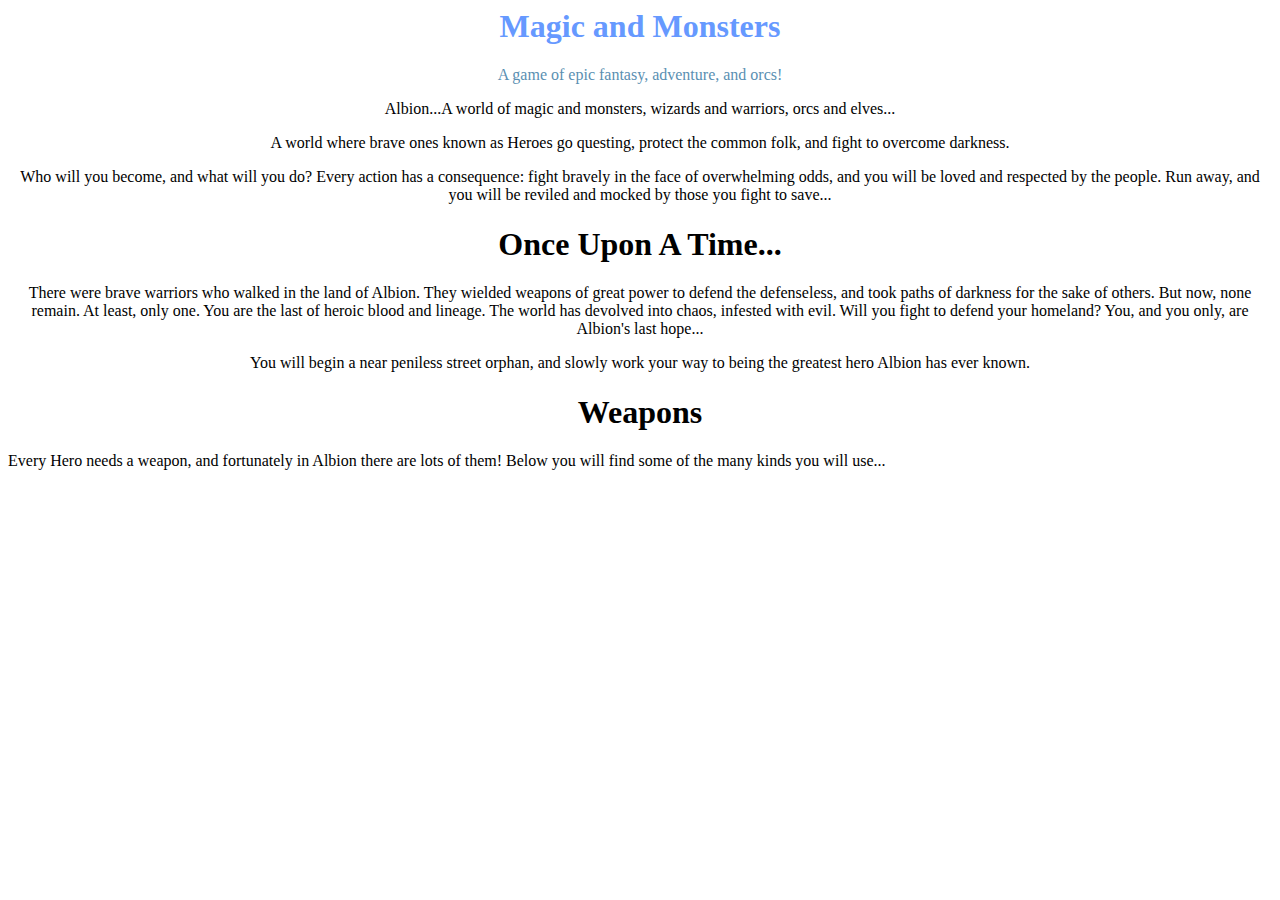
==== public/index.html @ d41577e8 "Problem Solved index.html" ====
<html>
  <head>
    <link rel="stylesheet" href="/css/Magicandmonster.css" />
  </head>
  <body>
    <div class="container">
      <h1 style="text-align: center; color: #6699ff;">Magic and Monsters</h1>
      <p style="color: #5A8FB2; text-align: center;">A game of epic fantasy, adventure, and orcs!</p>
    </div>
    <p style="text-align: center;">Albion...A world of magic and monsters, wizards and warriors, orcs and elves...</p>
    <p style="text-align: center;">A world where brave ones known as Heroes go questing, protect the common folk, and fight to overcome darkness.</p>
    <p style="text-align: center;">Who will you become, and what will you do? Every action has a consequence: fight bravely in the face of overwhelming odds, and you will be loved and respected by the people. Run away, and you will be reviled and mocked by those you fight to save...</p>  
    <h1 style="text-align: center;"> Once Upon A Time...</h1>  
    <p style="text-align: center;">There were brave warriors who walked in the land of Albion. They wielded weapons of great power to defend the defenseless, and took paths of darkness for the sake of others. But now, 
    none remain. At least, only one. You are the last of heroic blood and lineage. The world has devolved into chaos, infested with evil. Will you fight to defend your homeland? You, and you only, are Albion's last hope...</p>
    <p style="text-align:center;">You will begin a near peniless street orphan, and slowly work your way to being the greatest hero Albion has ever known.</p>
    <h1 style="text-align: center;">Weapons</h1>  
    <p style-"text-align: center;">Every Hero needs a weapon, and fortunately in Albion there are lots of them! Below you will find some of the many kinds you will use...</p>
    <img src="">
  </body>
</html>
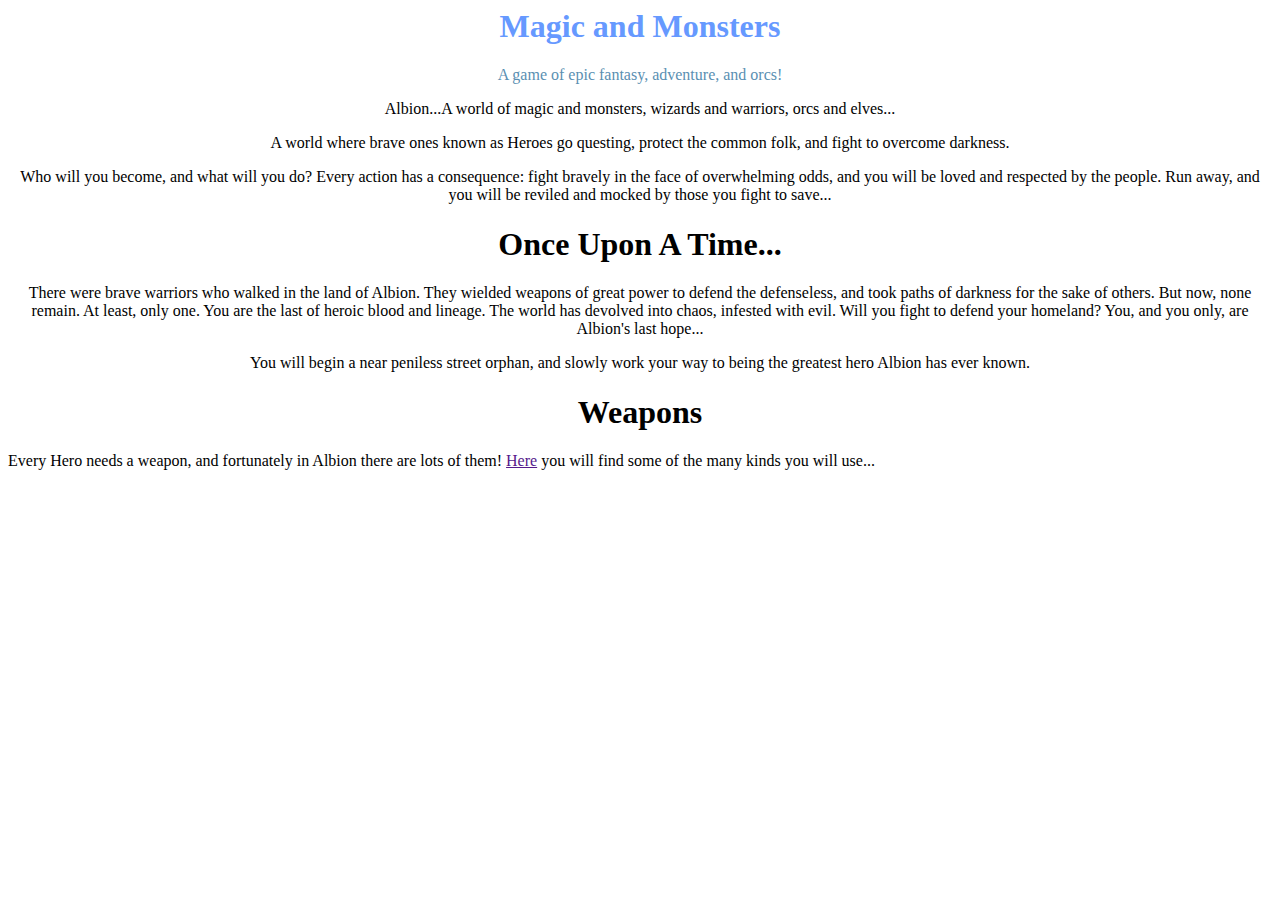
==== commit 00d3bbe5: "Lockdown" ====
--- a/public/index.html
+++ b/public/index.html
@@ -15,7 +15,7 @@
     none remain. At least, only one. You are the last of heroic blood and lineage. The world has devolved into chaos, infested with evil. Will you fight to defend your homeland? You, and you only, are Albion's last hope...</p>
     <p style="text-align:center;">You will begin a near peniless street orphan, and slowly work your way to being the greatest hero Albion has ever known.</p>
     <h1 style="text-align: center;">Weapons</h1>  
-    <p style-"text-align: center;">Every Hero needs a weapon, and fortunately in Albion there are lots of them! Below you will find some of the many kinds you will use...</p>
+    <p style-"text-align: center;">Every Hero needs a weapon, and fortunately in Albion there are lots of them! <a href="">Here</a> you will find some of the many kinds you will use...</p>
     <img src="">
   </body>
 </html>
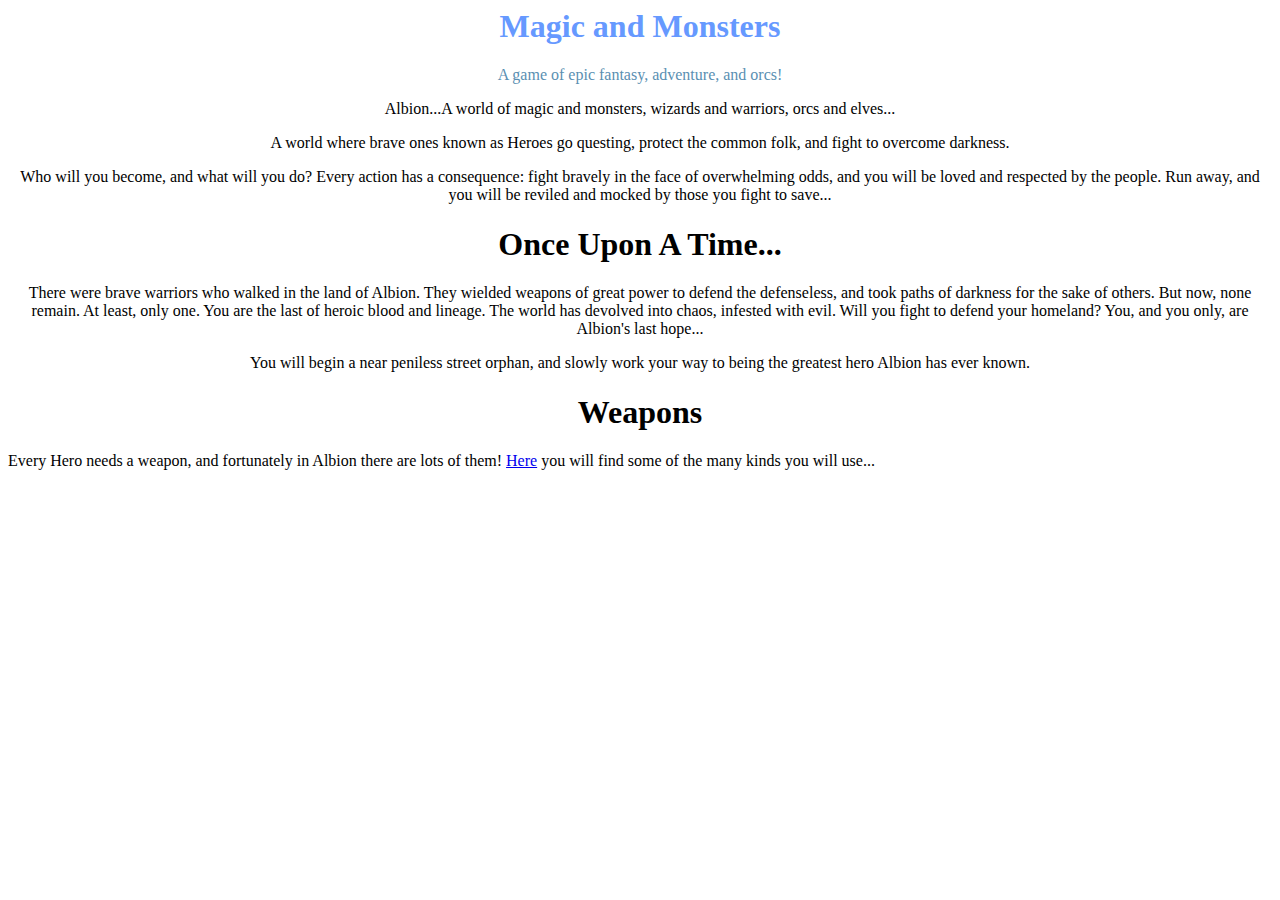
==== commit f7c08a26: "Keep it Safe" ====
--- a/public/index.html
+++ b/public/index.html
@@ -15,7 +15,7 @@
     none remain. At least, only one. You are the last of heroic blood and lineage. The world has devolved into chaos, infested with evil. Will you fight to defend your homeland? You, and you only, are Albion's last hope...</p>
     <p style="text-align:center;">You will begin a near peniless street orphan, and slowly work your way to being the greatest hero Albion has ever known.</p>
     <h1 style="text-align: center;">Weapons</h1>  
-    <p style-"text-align: center;">Every Hero needs a weapon, and fortunately in Albion there are lots of them! <a href="">Here</a> you will find some of the many kinds you will use...</p>
+    <p style-"text-align: center;">Every Hero needs a weapon, and fortunately in Albion there are lots of them! <a href="public/equipment.html">Here</a> you will find some of the many kinds you will use...</p>
     <img src="">
   </body>
 </html>
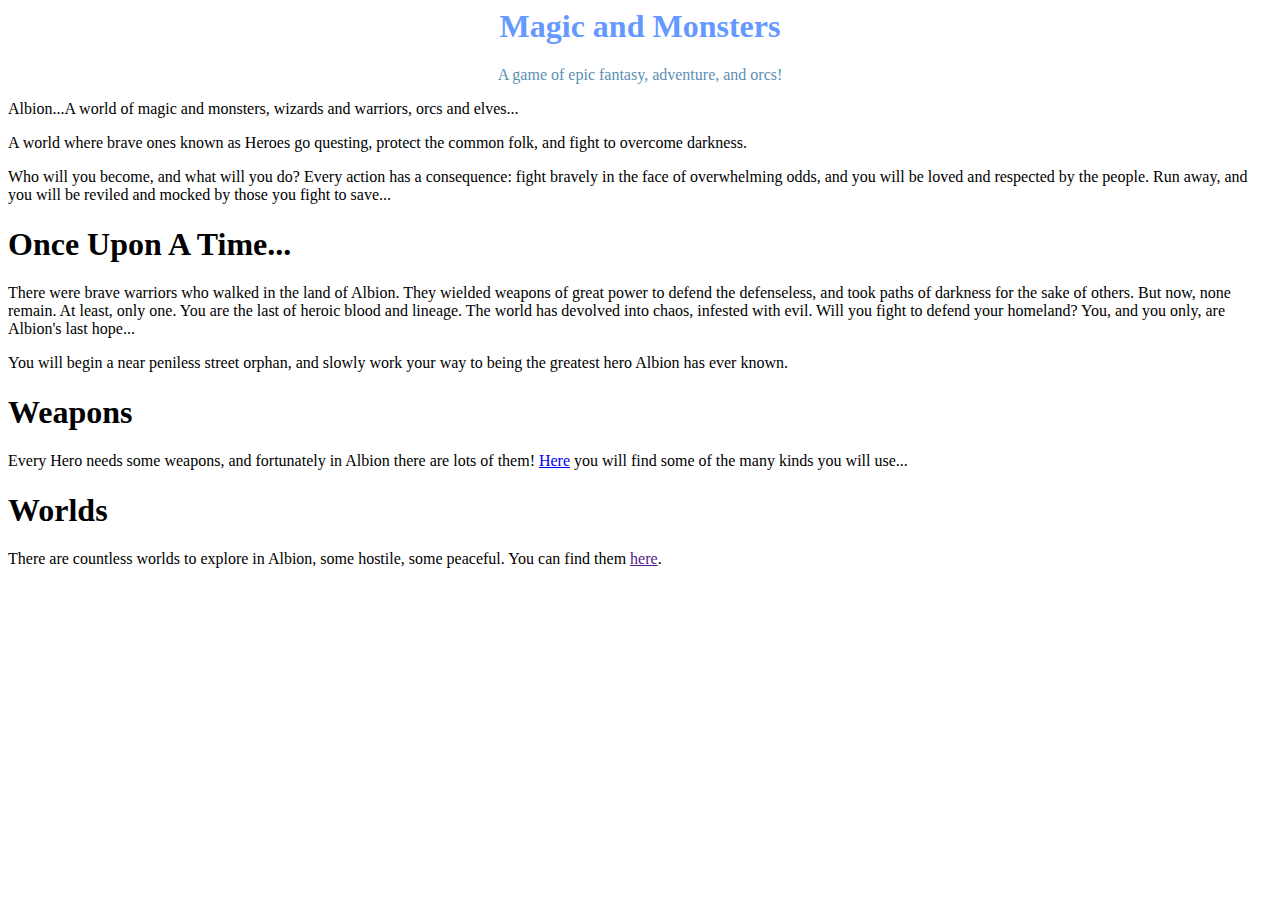
==== commit 7a98f2f5: "Day before Class" ====
--- a/public/index.html
+++ b/public/index.html
@@ -7,15 +7,16 @@
       <h1 style="text-align: center; color: #6699ff;">Magic and Monsters</h1>
       <p style="color: #5A8FB2; text-align: center;">A game of epic fantasy, adventure, and orcs!</p>
     </div>
-    <p style="text-align: center;">Albion...A world of magic and monsters, wizards and warriors, orcs and elves...</p>
-    <p style="text-align: center;">A world where brave ones known as Heroes go questing, protect the common folk, and fight to overcome darkness.</p>
-    <p style="text-align: center;">Who will you become, and what will you do? Every action has a consequence: fight bravely in the face of overwhelming odds, and you will be loved and respected by the people. Run away, and you will be reviled and mocked by those you fight to save...</p>  
-    <h1 style="text-align: center;"> Once Upon A Time...</h1>  
-    <p style="text-align: center;">There were brave warriors who walked in the land of Albion. They wielded weapons of great power to defend the defenseless, and took paths of darkness for the sake of others. But now, 
+    <p>Albion...A world of magic and monsters, wizards and warriors, orcs and elves...</p>
+    <p>A world where brave ones known as Heroes go questing, protect the common folk, and fight to overcome darkness.</p>
+    <p>Who will you become, and what will you do? Every action has a consequence: fight bravely in the face of overwhelming odds, and you will be loved and respected by the people. Run away, and you will be reviled and mocked by those you fight to save...</p>  
+    <h1> Once Upon A Time...</h1>  
+    <p>There were brave warriors who walked in the land of Albion. They wielded weapons of great power to defend the defenseless, and took paths of darkness for the sake of others. But now, 
     none remain. At least, only one. You are the last of heroic blood and lineage. The world has devolved into chaos, infested with evil. Will you fight to defend your homeland? You, and you only, are Albion's last hope...</p>
-    <p style="text-align:center;">You will begin a near peniless street orphan, and slowly work your way to being the greatest hero Albion has ever known.</p>
-    <h1 style="text-align: center;">Weapons</h1>  
-    <p style-"text-align: center;">Every Hero needs a weapon, and fortunately in Albion there are lots of them! <a href="public/equipment.html">Here</a> you will find some of the many kinds you will use...</p>
-    <img src="">
+    <p>You will begin a near peniless street orphan, and slowly work your way to being the greatest hero Albion has ever known.</p>
+    <h1>Weapons</h1>  
+    <p>Every Hero needs some weapons, and fortunately in Albion there are lots of them! <a href="public/equipment.html">Here</a> you will find some of the many kinds you will use...</p>
+    <h1>Worlds</h1>
+    <p>There are countless worlds to explore in Albion, some hostile, some peaceful. You can find them <a href>here</a>.</p>  
   </body>
 </html>
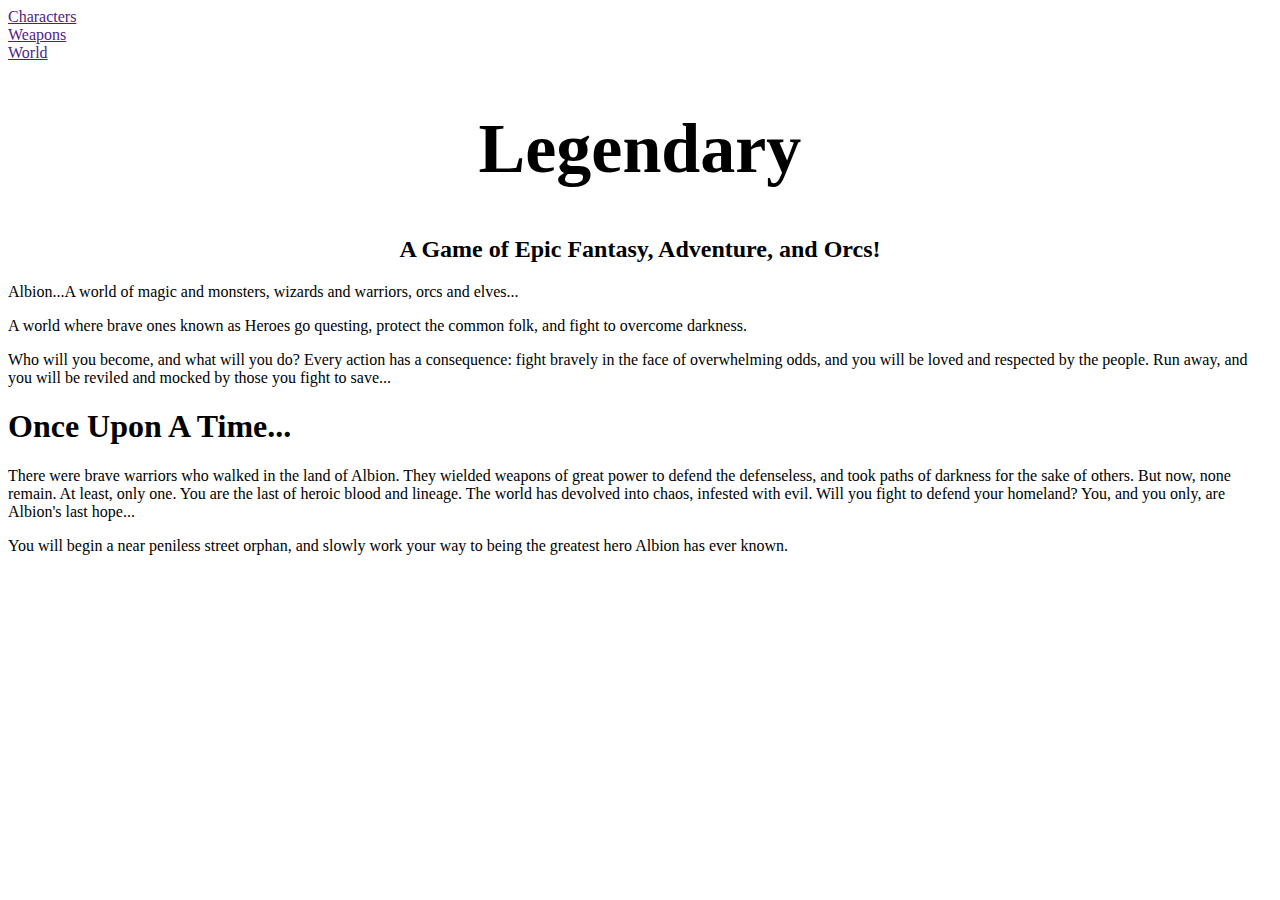
==== commit 6c60850a: "Try Again" ====
--- a/public/index.html
+++ b/public/index.html
@@ -3,9 +3,12 @@
     <link rel="stylesheet" href="/css/Magicandmonster.css" />
   </head>
   <body>
+    <a href=""><div class="menu">Characters</div></a>
+    <a href=""><div class="menu">Weapons</div></a>
+    <a href=""><div class="menu">World</div></a>
     <div class="container">
-      <h1 style="text-align: center; color: #6699ff;">Magic and Monsters</h1>
-      <p style="color: #5A8FB2; text-align: center;">A game of epic fantasy, adventure, and orcs!</p>
+      <h1 style="text-align: center; color: black; font-family: Vivaldi; font-size: 70px;">Legendary</h1>
+      <h2 style="color: black; text-align: center;">A Game of Epic Fantasy, Adventure, and Orcs!</h2>
     </div>
     <p>Albion...A world of magic and monsters, wizards and warriors, orcs and elves...</p>
     <p>A world where brave ones known as Heroes go questing, protect the common folk, and fight to overcome darkness.</p>
@@ -13,10 +16,6 @@
     <h1> Once Upon A Time...</h1>  
     <p>There were brave warriors who walked in the land of Albion. They wielded weapons of great power to defend the defenseless, and took paths of darkness for the sake of others. But now, 
     none remain. At least, only one. You are the last of heroic blood and lineage. The world has devolved into chaos, infested with evil. Will you fight to defend your homeland? You, and you only, are Albion's last hope...</p>
-    <p>You will begin a near peniless street orphan, and slowly work your way to being the greatest hero Albion has ever known.</p>
-    <h1>Weapons</h1>  
-    <p>Every Hero needs some weapons, and fortunately in Albion there are lots of them! <a href="public/equipment.html">Here</a> you will find some of the many kinds you will use...</p>
-    <h1>Worlds</h1>
-    <p>There are countless worlds to explore in Albion, some hostile, some peaceful. You can find them <a href>here</a>.</p>  
+    <p>You will begin a near peniless street orphan, and slowly work your way to being the greatest hero Albion has ever known.</p>  
   </body>
 </html>
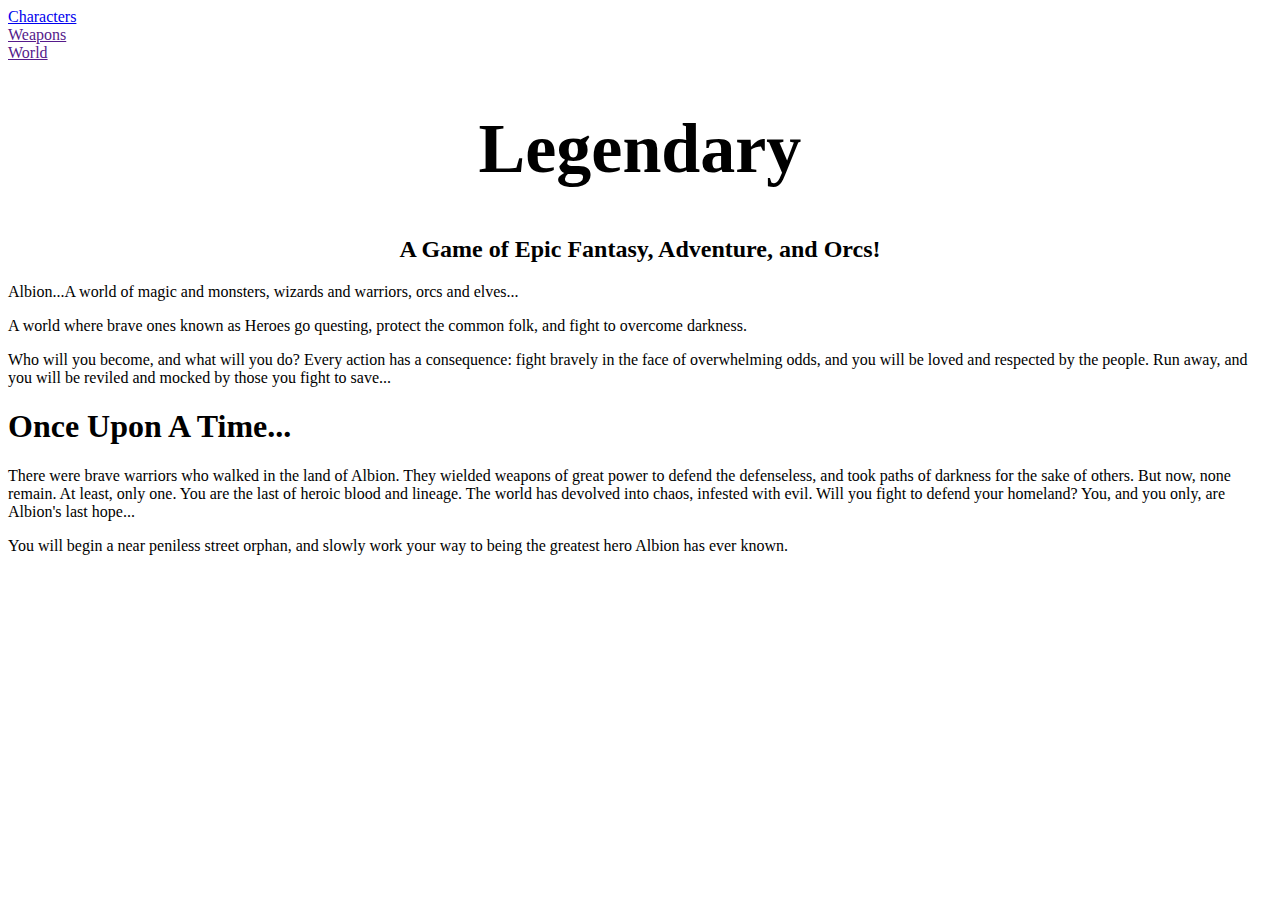
==== commit 59243813: "Done for Now" ====
--- a/public/index.html
+++ b/public/index.html
@@ -3,7 +3,7 @@
     <link rel="stylesheet" href="/css/Magicandmonster.css" />
   </head>
   <body>
-    <a href=""><div class="menu">Characters</div></a>
+    <a href="equipment.html"><div class="menu">Characters</div></a>
     <a href=""><div class="menu">Weapons</div></a>
     <a href=""><div class="menu">World</div></a>
     <div class="container">
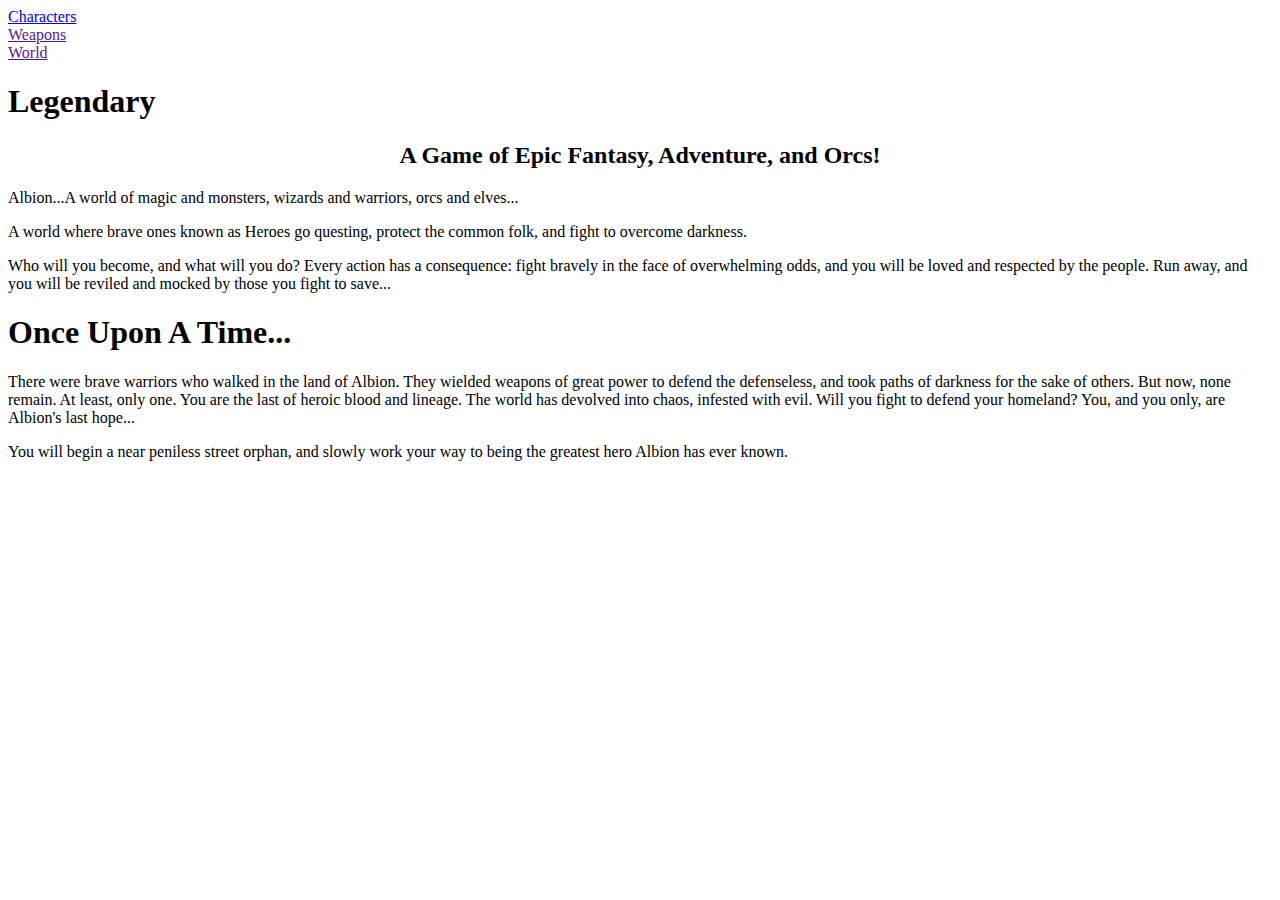
==== commit 15cd52f1: "website launch" ====
--- a/public/index.html
+++ b/public/index.html
@@ -1,5 +1,6 @@
 <html>
   <head>
+    <title>Legendary RPG</title>
     <link rel="stylesheet" href="/css/Magicandmonster.css" />
   </head>
   <body>
@@ -7,7 +8,7 @@
     <a href=""><div class="menu">Weapons</div></a>
     <a href=""><div class="menu">World</div></a>
     <div class="container">
-      <h1 style="text-align: center; color: black; font-family: Vivaldi; font-size: 70px;">Legendary</h1>
+      <h1>Legendary</h1>
       <h2 style="color: black; text-align: center;">A Game of Epic Fantasy, Adventure, and Orcs!</h2>
     </div>
     <p>Albion...A world of magic and monsters, wizards and warriors, orcs and elves...</p>
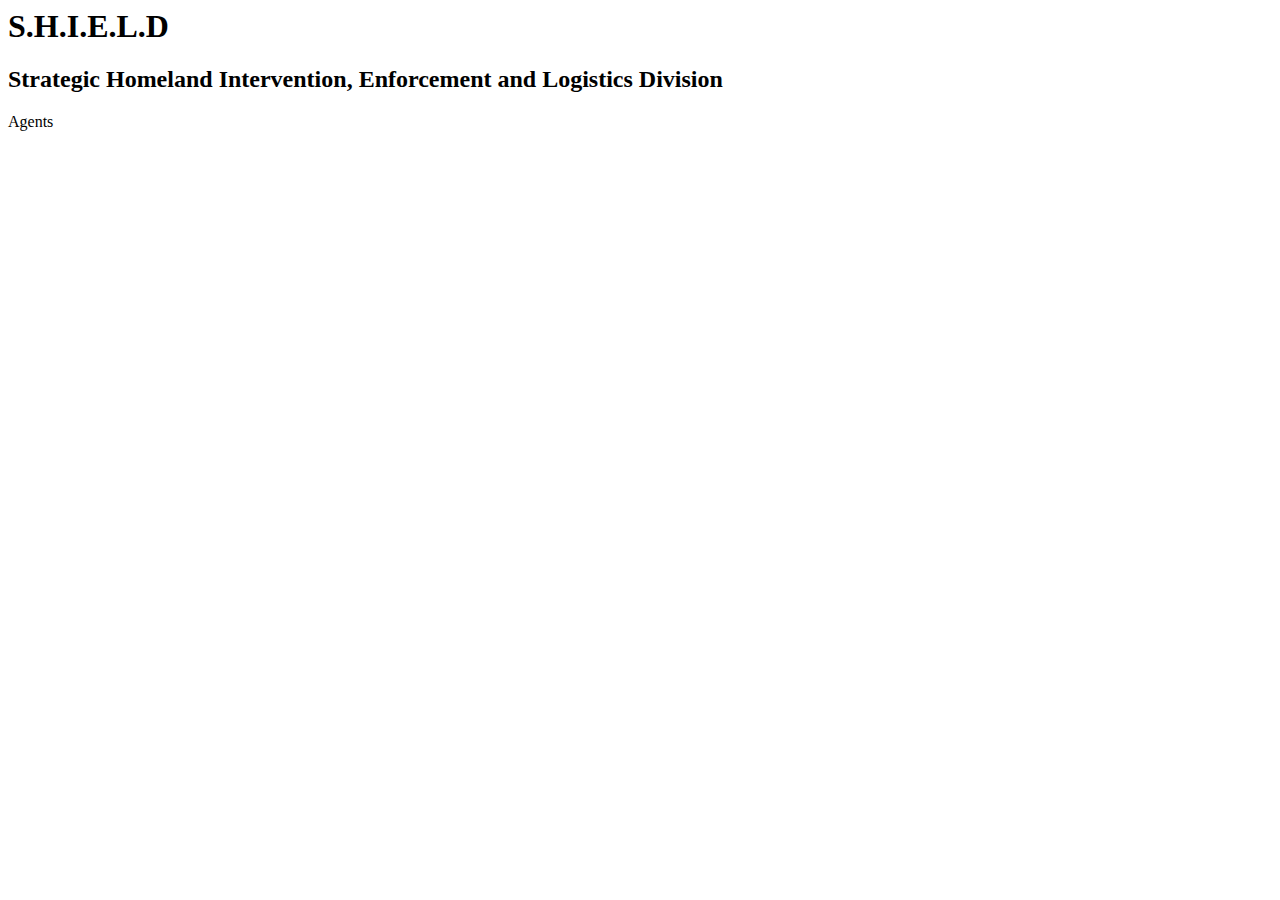
==== commit d6737b6b: "Beginnings of SHIELD" ====
--- a/public/index.html
+++ b/public/index.html
@@ -1,22 +1,11 @@
 <html>
   <head>
-    <title>Legendary RPG</title>
+    <title>S.H.I.E.L.D</title>
     <link rel="stylesheet" href="/css/Magicandmonster.css" />
   </head>
   <body>
-    <a href="equipment.html"><div class="menu">Characters</div></a>
-    <a href=""><div class="menu">Weapons</div></a>
-    <a href=""><div class="menu">World</div></a>
-    <div class="container">
-      <h1>Legendary</h1>
-      <h2 style="color: black; text-align: center;">A Game of Epic Fantasy, Adventure, and Orcs!</h2>
-    </div>
-    <p>Albion...A world of magic and monsters, wizards and warriors, orcs and elves...</p>
-    <p>A world where brave ones known as Heroes go questing, protect the common folk, and fight to overcome darkness.</p>
-    <p>Who will you become, and what will you do? Every action has a consequence: fight bravely in the face of overwhelming odds, and you will be loved and respected by the people. Run away, and you will be reviled and mocked by those you fight to save...</p>  
-    <h1> Once Upon A Time...</h1>  
-    <p>There were brave warriors who walked in the land of Albion. They wielded weapons of great power to defend the defenseless, and took paths of darkness for the sake of others. But now, 
-    none remain. At least, only one. You are the last of heroic blood and lineage. The world has devolved into chaos, infested with evil. Will you fight to defend your homeland? You, and you only, are Albion's last hope...</p>
-    <p>You will begin a near peniless street orphan, and slowly work your way to being the greatest hero Albion has ever known.</p>  
+    <h1>S.H.I.E.L.D</h1>
+    <h2>Strategic Homeland Intervention, Enforcement and Logistics Division</h2>
+    <div>Agents</div>
   </body>
 </html>
